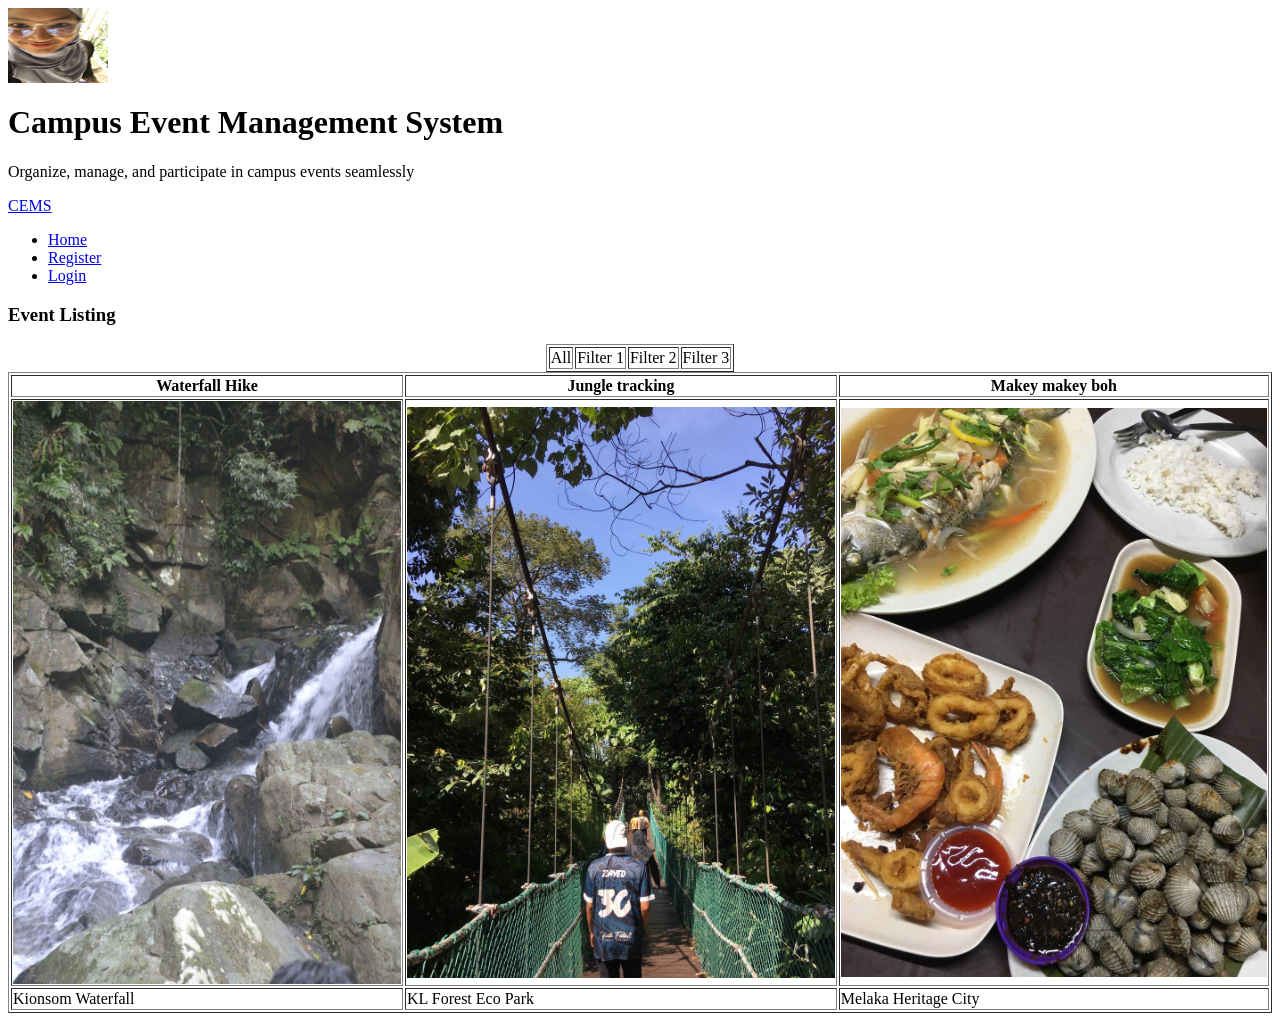
==== index.html @ d9c2b0f6 "Add files via upload" ====
<body>
 <header>
    <div></div>
        <div>
        <img src="img/logo.jpg" style="width: 100px; height: 75px;" alt="CEMS Logo">
        <h1>Campus Event Management System</h1>
        <p>Organize, manage, and participate in campus events seamlessly</p>
        </div>
 </header>

 <nav>
    <div>
 <a href="#">CEMS</a>
        <ul>
            <li><a href="index.html" >Home</a></li>
            <li><a href="register.html">Register</a></li>
             <li><a href="login.html">Login</a></li>
        </ul>
    </div>
 </nav>

<section>
    <h3>Event Listing</h3>
    <div>
        <table border="1" align="center">
            <tr>
            <td>All</td>
            <td>Filter 1</td>
            <td>Filter 2</td>
            <td>Filter 3</td>
            </tr>
            </table>
            </div>
            <div>
                <table width="100%" border="1">
            </div>
            <tr>
                <th>Waterfall Hike</th> 
                <th>Jungle tracking</th>
                <th>Makey makey boh</th>
            </tr>
            <tr>
                <td><img src="img/event1.jpg" style="width:100%;"/></td>
                <td><img src="img/event2.jpg" style="width:100%;"/></td>
                <td><img src="img/event3.jpg" style="width:100%;"/></td>
            </tr>
            <tr>
                <td>Kionsom Waterfall</td>
                <td>KL Forest Eco Park</td>
                <td>Melaka Heritage City</td>
            </tr>
        </table>
    </div>
    </section>

 </body>
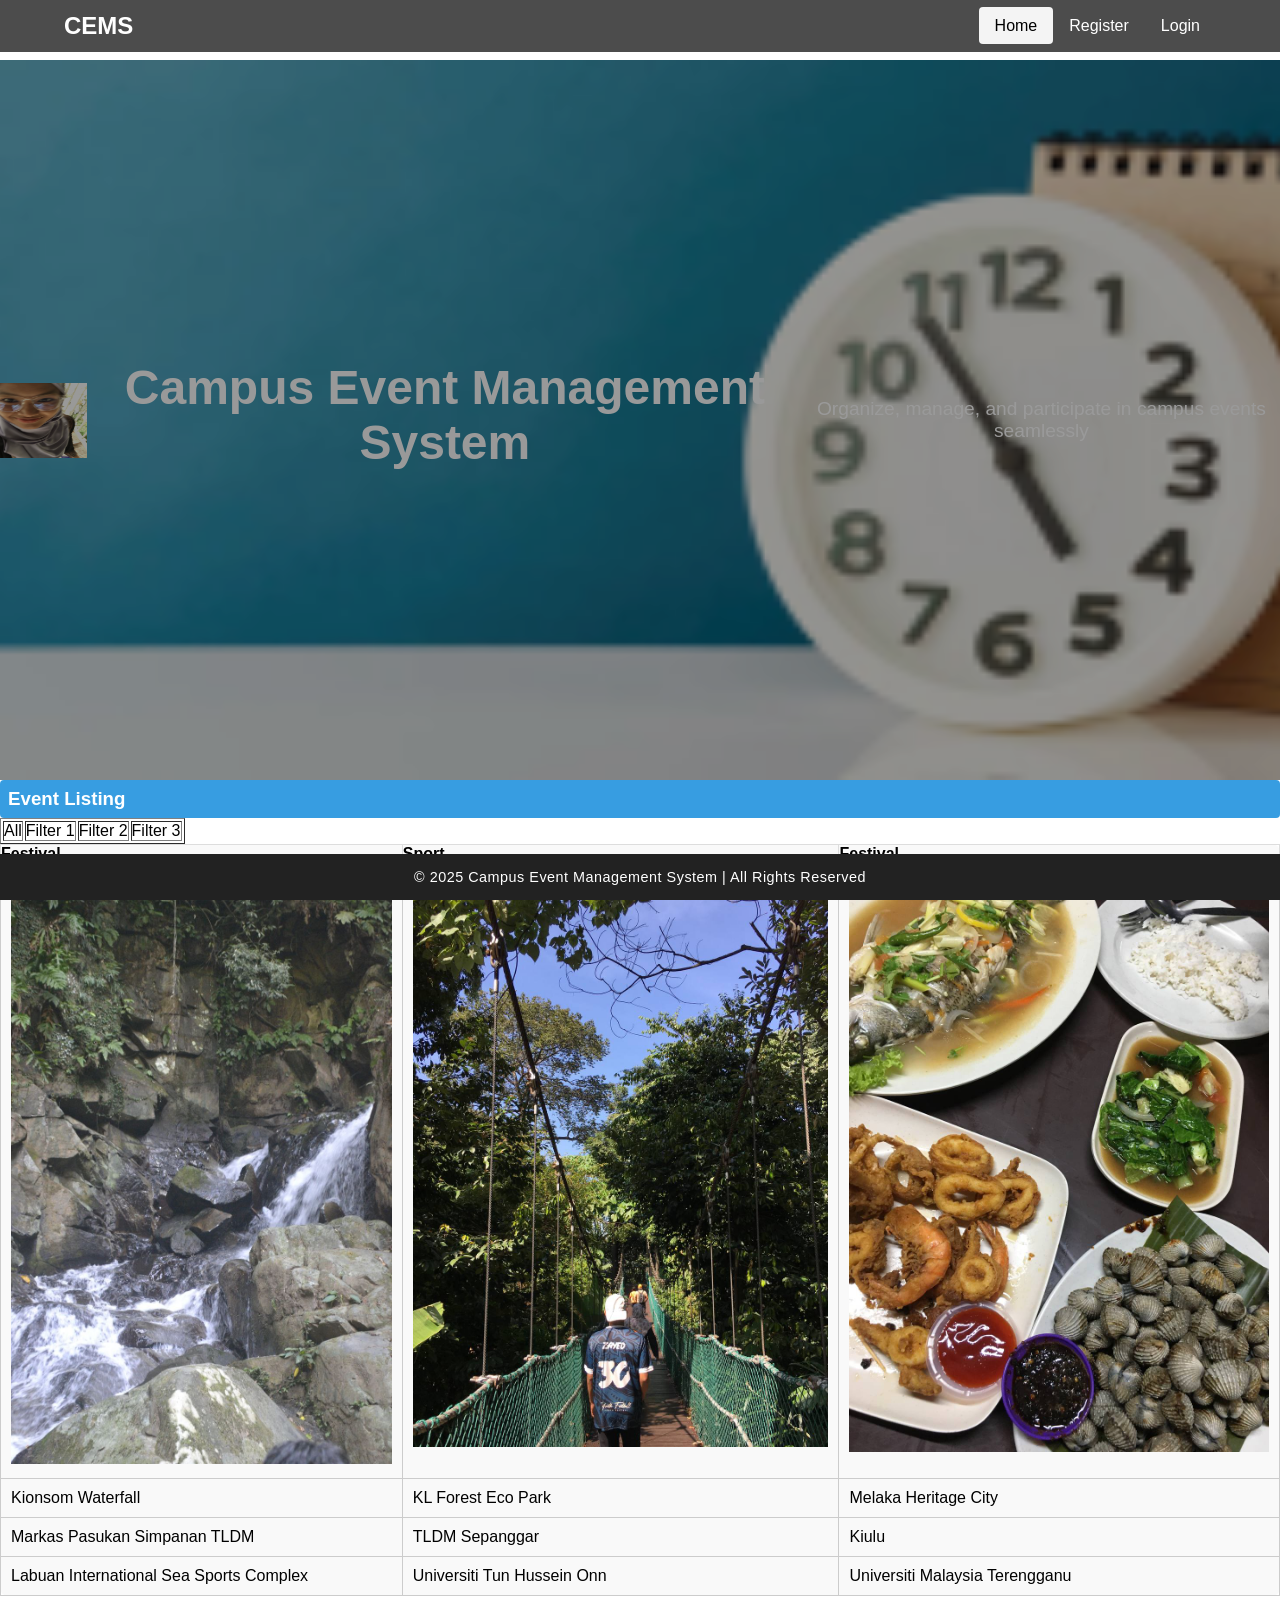
==== commit f2949794: "Refactor index.html for improved layout and styling Lab02 Updated HTML structure and added classes f" ====
--- a/index.html
+++ b/index.html
@@ -1,25 +1,43 @@
+    <!--http://localhost/cems/lab02/index.html-->
+<!DOCTYPE html>
+<html lang="en">
+    <head>
+        <meta charset="UTF-8">
+        <link rel="stylesheet" href="css/style.css">
+        <meta name="viewport" content="width=device-width, initialscale=1.0">
+        
+        <!--Embedded CSS Style
+        <style>
+            h3 {background-color: #F3DDB3;
+            color: #000000;
+            }
+        </style> -->
+
+    </head>
+
 <body>
- <header>
-    <div></div>
-        <div>
-        <img src="img/logo.jpg" style="width: 100px; height: 75px;" alt="CEMS Logo">
-        <h1>Campus Event Management System</h1>
-        <p>Organize, manage, and participate in campus events seamlessly</p>
-        </div>
- </header>
+    <div>
+        <header class="hero">
+            <div class="overlay"></div>
+            <div class="hero-content"></div>
+            <img src="img/logo.jpg" style="width: 100px; height: 75px;" alt="CEMS Logo">
+            <h1>Campus Event Management System</h1>
+            <p>Organize, manage, and participate in campus events seamlessly</p>
+        </header>
+    </div>
 
- <nav>
-    <div>
- <a href="#">CEMS</a>
-        <ul>
-            <li><a href="index.html" >Home</a></li>
+ <nav class="navbar">
+    <div class="nav-container">
+        <a href="#" class="brand">CEMS</a>
+        <ul class="nav-links" id="nav-links">
+            <li><a href="index.html" class="active">Home</a></li>
             <li><a href="register.html">Register</a></li>
-             <li><a href="login.html">Login</a></li>
+            <li><a href="login.html">Login</a></li>
         </ul>
     </div>
  </nav>
 
-<section>
+<section class="intro">
     <h3>Event Listing</h3>
     <div>
         <table border="1" align="center">
@@ -32,7 +50,12 @@
             </table>
             </div>
             <div>
-                <table width="100%" border="1">
+                <table id="event_table" width="100%" border="1">
+                    <tr>
+                        <th>Festival </th>
+                        <th>Sport</th>
+                        <th>Festival</th>
+                    </tr>
             </div>
             <tr>
                 <th>Waterfall Hike</th> 
@@ -40,17 +63,33 @@
                 <th>Makey makey boh</th>
             </tr>
             <tr>
-                <td><img src="img/event1.jpg" style="width:100%;"/></td>
-                <td><img src="img/event2.jpg" style="width:100%;"/></td>
-                <td><img src="img/event3.jpg" style="width:100%;"/></td>
+                <td><img src="img/event1.jpg" style="width:100%;" style="width:100%;"/></td>
+                <td><img src="img/event2.jpg" style="width:100%;" style="width:100%;"/></td>
+                <td><img src="img/event3.jpg" style="width:100%;" style="width:100%;"/></td>
             </tr>
             <tr>
                 <td>Kionsom Waterfall</td>
                 <td>KL Forest Eco Park</td>
                 <td>Melaka Heritage City</td>
             </tr>
+            <tr>
+                <td>Markas Pasukan Simpanan TLDM</td>
+                <td>TLDM Sepanggar</td>
+                <td>Kiulu</td>
+            </tr>
+            <tr>
+                <td>Labuan International Sea Sports Complex</td>
+                <td>Universiti Tun Hussein Onn</td>
+                <td>Universiti Malaysia Terengganu</td>
+            </tr>
+
         </table>
     </div>
     </section>
+    <section class="listing">
 
- </body>+    <footer>
+        <p> © 2025 Campus Event Management System | All Rights Reserved</p>
+    </footer>
+
+ </body>
--- a/css/style.css
+++ b/css/style.css
@@ -0,0 +1,182 @@
+/* Global Reset */
+* {
+ margin: 0;
+ padding: 0;
+ box-sizing: border-box;
+}
+body {
+ font-family: "Arial", sans-serif;
+ color: #333;
+}
+h3 {
+ background-color: #379de1;
+ color: #fff;
+ text-align: left;
+ padding: 8px;
+ border-radius: 4px;
+}
+
+/* ======================
+ Hero Banner
+====================== */
+.hero {
+ background: url("../img/banner.jpg") no-repeat center center/cover;
+ height: 80vh;
+ position: relative;
+ display: flex;
+ align-items: center;
+ justify-content: center;
+ text-align: center;
+ color: white;
+ margin-top: 60px; /* to offset fixed navbar */
+}
+.hero .overlay {
+ position: absolute;
+ inset: 0;
+ background: rgba(0,0,0,0.4);
+ z-index: 1;
+}
+.hero-content {
+ position: relative;
+ z-index: 2;
+}
+.hero .logo {
+ width: 100px;
+ border-radius: 10px;
+ margin-bottom: 16px;
+}
+.hero h1 {
+ font-size: clamp(1.8rem, 4vw, 3rem);
+ margin-bottom: 10px;
+}
+.hero p {
+ font-size: clamp(1rem, 2vw, 1.2rem);
+}
+
+/* ======================
+ Navigation
+====================== */
+.navbar {
+ position: fixed;
+ top: 0;
+ width: 100%;
+ background: rgba(0,0,0,0.7);
+ color: #fff;
+ z-index: 100;
+}
+.nav-container {
+ display: flex;
+ align-items: center;
+ justify-content: space-between;
+ padding: 12px 24px;
+ max-width: 1200px;
+ margin: auto;
+}
+.brand {
+ font-size: 1.5rem;
+ color: #fff;
+ text-decoration: none;
+ font-weight: bold;
+}
+/* Navigation Links */
+.nav-links {
+ display: flex;
+ list-style: none;
+}
+.nav-links li a {
+ color: #fff;
+ text-decoration: none;
+ padding: 10px 16px;
+ transition: background 0.3s;
+}
+.nav-links li a:hover,
+.nav-links li a.active {
+ background: #f4f4f4;
+ color: #000;
+ border-radius: 4px;
+}
+
+/* ======================
+ Main Section
+====================== */
+main {
+ padding: 30px 10px;
+ max-width: 1000px;
+ margin: auto;
+}
+.intro {
+ text-align: center;
+ margin-bottom: 60px;
+}
+.intro h2 {
+ font-size: 2rem;
+ margin-bottom: 16px;
+}
+/* Listing Section */
+.listing {
+ text-align: center;
+}
+.listing h3 {
+ font-size: 1.6rem;
+ margin-bottom: 20px;
+}
+
+/* Base table style */
+#event_table {
+ width: 100%;
+ margin: 0 auto;
+ border-collapse: collapse;
+ text-align: left;
+ padding: 20px;
+ background-color: #f9f9f9;
+ border: 1px solid #ddd;
+ border-radius: 8px;
+}
+#event_table td:hover {background-color: #C8B4BA;}
+#event_table td {
+ border: 1px solid #ccc;
+ padding: 10px;
+ vertical-align: top;
+ }
+/* Responsive stacking on small screens */
+@media (max-width: 768px) {
+ #event_table,
+ #event_table tr,
+ #event_table td {
+ display: block;
+ width: 100%;
+ }
+ #event_table tr {
+ margin-bottom: 15px; /* Space between "rows" */
+ }
+ #event_table td img {
+ width: 100%;
+ height: auto;
+ }
+}
+/* ======================
+   Footer
+====================== */
+footer {
+  background-color: #222; /* your choice — dark looks nice */
+  color: #fff; /* contrast for text */
+  text-align: center;
+  padding: 15px 0;
+  position: fixed;      /* make it stick */
+  bottom: 0;            /* stick to bottom */
+  left: 0;
+  width: 100%;          /* full width */
+  z-index: 10;          /* stay above background elements */
+  font-size: 0.9rem;
+}
+
+/* Optional subtle effect */
+footer p {
+  margin: 0;
+  letter-spacing: 0.5px;
+}
+body {
+  font-family: "Arial", sans-serif;
+  color: #000000;
+  padding-bottom: 60px; /* reserve space for footer */
+}
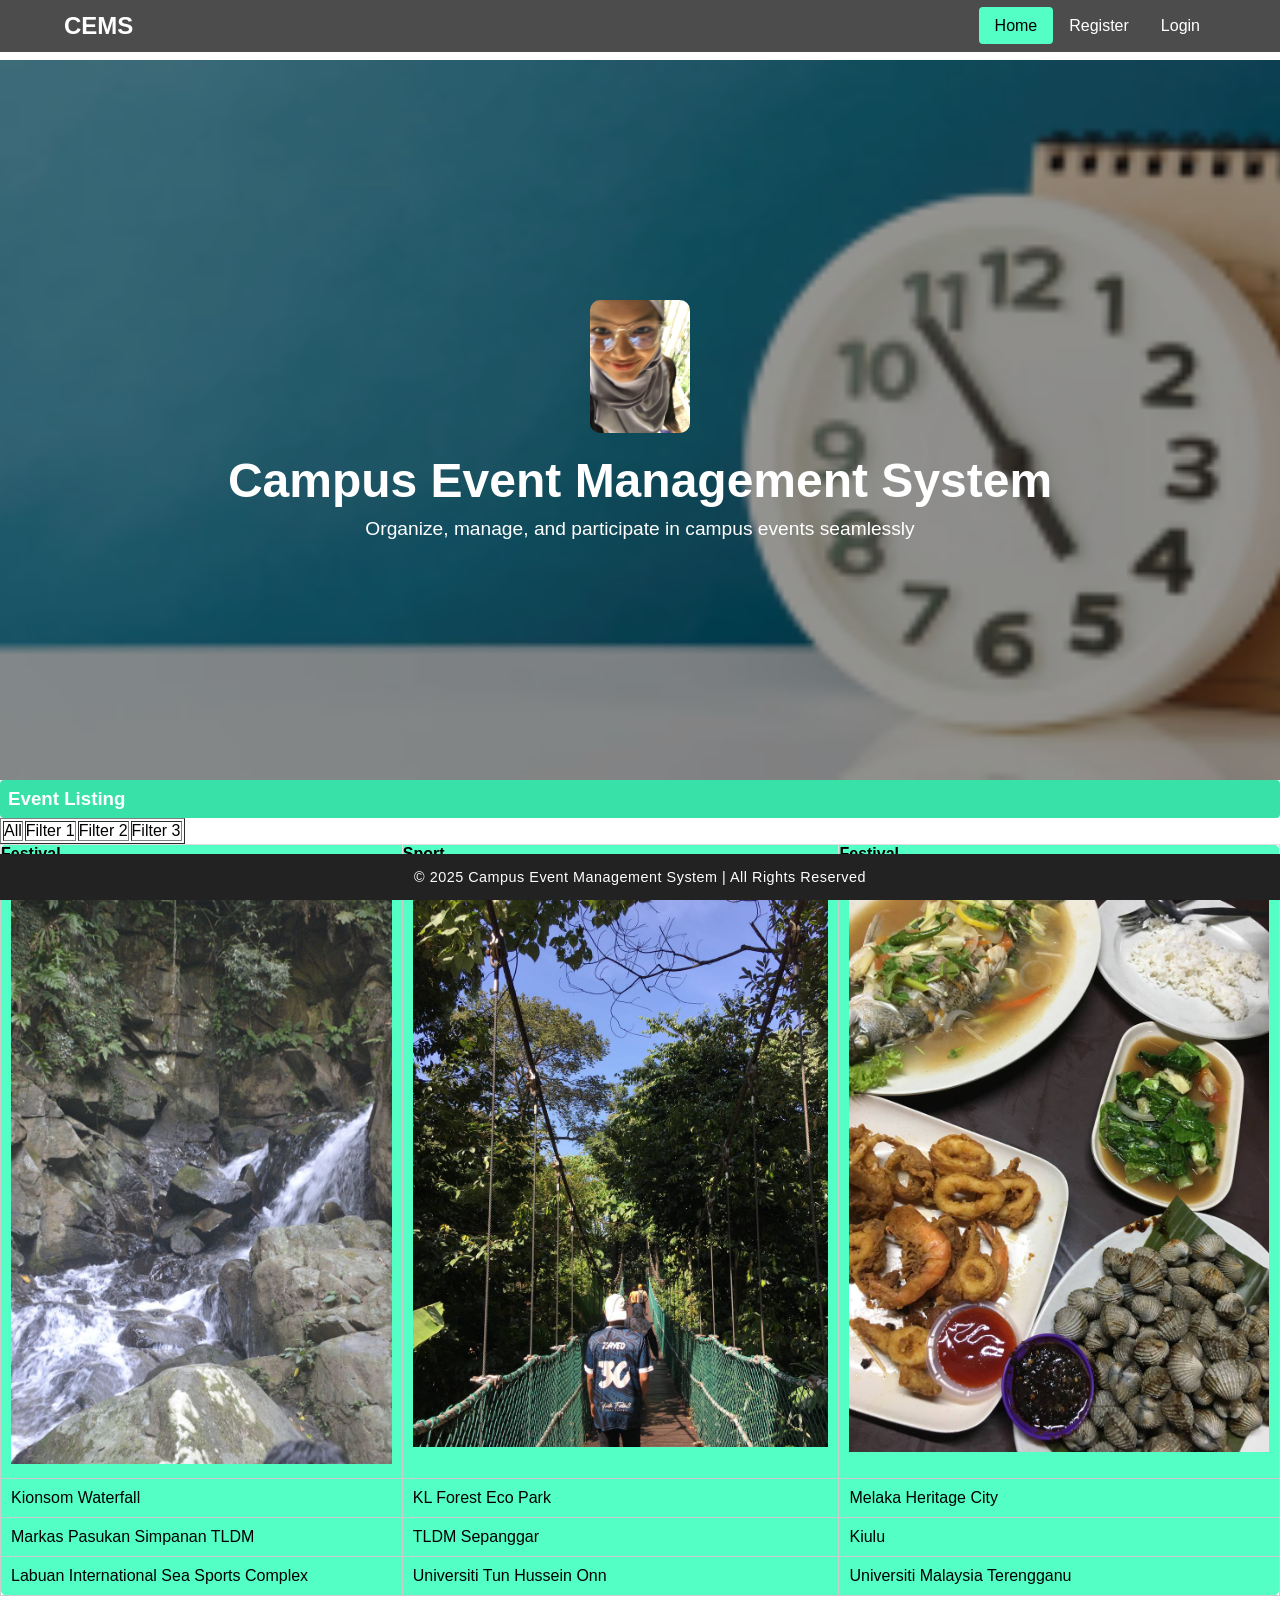
==== commit 12860413: "Enhance index.html with mobile menu and title lab 3 Added title and Font Awesome link to head. Imple" ====
--- a/index.html
+++ b/index.html
@@ -1,34 +1,31 @@
-    <!--http://localhost/cems/lab02/index.html-->
+<!-- http://localhost/cems/lab03/register.html -->
 <!DOCTYPE html>
 <html lang="en">
-    <head>
-        <meta charset="UTF-8">
-        <link rel="stylesheet" href="css/style.css">
-        <meta name="viewport" content="width=device-width, initialscale=1.0">
-        
-        <!--Embedded CSS Style
-        <style>
-            h3 {background-color: #F3DDB3;
-            color: #000000;
-            }
-        </style> -->
-
-    </head>
+<head>
+    <meta charset="UTF-8">
+    <link rel="stylesheet" href="css/style.css">
+    <meta name="viewport" content="width=device-width, initial-scale=1.0">
+    <title>Register | Campus Event Management System</title>
+    <link rel="stylesheet" href="https://cdnjs.cloudflare.com/ajax/libs/font-awesome/6.5.0/css/all.min.css">
+</head>
 
 <body>
-    <div>
-        <header class="hero">
-            <div class="overlay"></div>
-            <div class="hero-content"></div>
-            <img src="img/logo.jpg" style="width: 100px; height: 75px;" alt="CEMS Logo">
+    <!-- Hero Header -->
+    <header class="hero">
+        <div class="overlay"></div>
+        <div class="hero-content">
+            <img src="img/logo.jpg" class="logo" alt="CEMS Logo">
             <h1>Campus Event Management System</h1>
             <p>Organize, manage, and participate in campus events seamlessly</p>
-        </header>
-    </div>
+        </div>
+    </header>
 
  <nav class="navbar">
     <div class="nav-container">
         <a href="#" class="brand">CEMS</a>
+        <div class="menu-icon" id="menu-icon"> 
+            <i class="fas fa-bars"></i> 
+        </div>
         <ul class="nav-links" id="nav-links">
             <li><a href="index.html" class="active">Home</a></li>
             <li><a href="register.html">Register</a></li>
@@ -92,4 +89,10 @@
         <p> © 2025 Campus Event Management System | All Rights Reserved</p>
     </footer>
 
+    <script>
+        // Toggle mobile menu
+        const menuIcon = document.getElementById('menu-icon');
+        const navLinks = document.getElementById('nav-links');
+        menuIcon.onclick = () => navLinks.classList.toggle('active');
+    </script>
  </body>
--- a/css/style.css
+++ b/css/style.css
@@ -1,4 +1,4 @@
-/* Global Reset */
+   /* Global Reset */
 * {
  margin: 0;
  padding: 0;
@@ -9,7 +9,7 @@
  color: #333;
 }
 h3 {
- background-color: #379de1;
+ background-color: #37e1a8;
  color: #fff;
  text-align: left;
  padding: 8px;
@@ -37,8 +37,11 @@
  z-index: 1;
 }
 .hero-content {
+ display: block;
  position: relative;
  z-index: 2;
+ text-align: center;
+
 }
 .hero .logo {
  width: 100px;
@@ -91,7 +94,7 @@
 }
 .nav-links li a:hover,
 .nav-links li a.active {
- background: #f4f4f4;
+ background: #54ffc6;
  color: #000;
  border-radius: 4px;
 }
@@ -128,7 +131,7 @@
  border-collapse: collapse;
  text-align: left;
  padding: 20px;
- background-color: #f9f9f9;
+ background-color: #54ffc6;
  border: 1px solid #ddd;
  border-radius: 8px;
 }
@@ -141,7 +144,7 @@
 /* Responsive stacking on small screens */
 @media (max-width: 768px) {
  #event_table,
- #event_table tr,
+ #event_table tr, 
  #event_table td {
  display: block;
  width: 100%;
@@ -153,7 +156,101 @@
  width: 100%;
  height: auto;
  }
-}
+
+}
+
+/* Hamburger Icon */
+.menu-icon {
+ display: none;
+ font-size: 1.8rem;
+ cursor: pointer;
+}
+/* Responsive Navigation */
+@media (max-width: 768px) {
+ .menu-icon {
+ display: block;
+ }
+ .nav-links {
+ position: absolute;
+ top: 60px;
+ left: 0;
+ background: rgba(0, 0, 0, 0.9);
+ width: 100%;
+ flex-direction: column;
+ align-items: center;
+ display: none;
+ }
+ .nav-links.active {
+ display: flex;
+}
+ .nav-links li {
+ margin: 10px 0;
+ }
+}
+
+/* ======================
+   Register Form Styling
+====================== */
+.register-section form {
+  display: flex;
+  flex-direction: column;
+  gap: 16px;
+}
+
+.register-section fieldset {
+  border: 1px solid #ccc;
+  padding: 12px;
+  border-radius: 6px;
+  background-color: #f9f9f9;
+}
+
+.register-section legend {
+  font-weight: bold;
+  color: #333;
+}
+
+.register-section input[type="text"],
+.register-section input[type="email"],
+.register-section input[type="tel"],
+.register-section input[type="password"] {
+  width: 100%;
+  padding: 10px;
+  margin-top: 6px;
+  border: 1px solid #ccc;
+  border-radius: 6px;
+  transition: border 0.3s ease;
+}
+
+.register-section input:focus {
+  border-color: #54ffc6;
+  outline: none;
+}
+
+/* Buttons */
+.btn {
+  background-color: #37e1a8;
+  border: none;
+  color: #000;
+  padding: 10px 18px;
+  border-radius: 6px;
+  font-weight: bold;
+  cursor: pointer;
+  transition: background 0.3s ease;
+}
+
+.btn:hover {
+  background-color: #2fc99b;
+}
+
+.btn.secondary {
+  background-color: #ccc;
+  color: #000;
+}
+
+.btn.secondary:hover {
+  background-color: #aaa;
+}
+
 /* ======================
    Footer
 ====================== */
@@ -180,3 +277,5 @@
   color: #000000;
   padding-bottom: 60px; /* reserve space for footer */
 }
+
+
